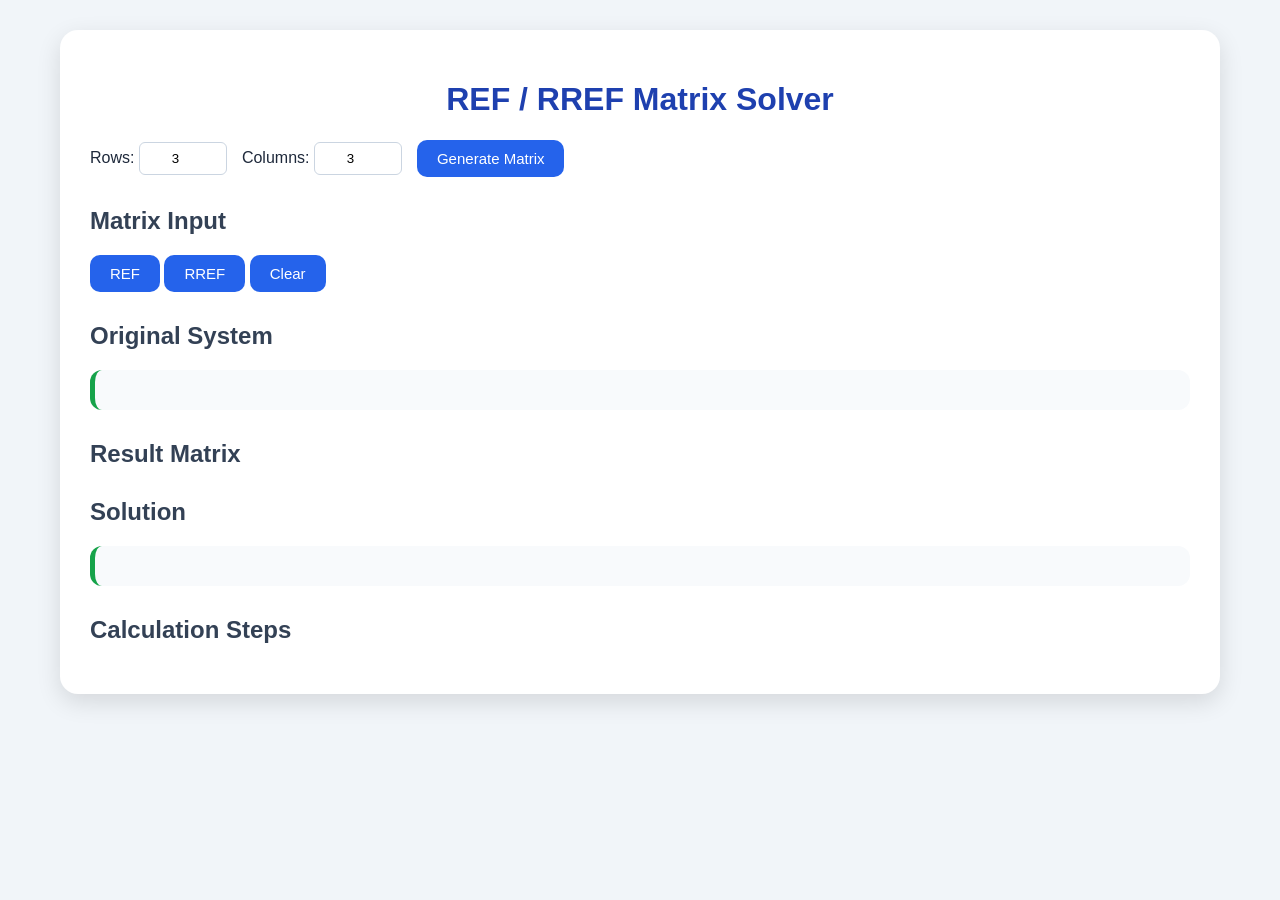
==== assets/index.html @ afebefbd "Initial commit" ====
<!DOCTYPE html>
<html lang="en">

<head>

    <meta charset="UTF-8">

    <meta name="viewport" content="width=device-width, initial-scale=1.0">

    <title>REF RREF Solver</title>

    <link rel="stylesheet" href="style.css">

</head>


<body>


<div class="container">


<h1>REF / RREF Matrix Solver</h1>



<div class="controls">


<label>
Rows:
<input id="rows" type="number" min="1" value="3">
</label>



<label>
Columns:
<input id="cols" type="number" min="1" value="3">
</label>



<button type="button" onclick="createMatrix()">
Generate Matrix
</button>


</div>





<h2>Matrix Input</h2>

<div id="matrixInput"></div>





<div class="buttons">


<button type="button" onclick="solveREF()">
REF
</button>


<button type="button" onclick="solveRREF()">
RREF
</button>


<button type="button" onclick="clearAll()">
Clear
</button>


</div>







<section>

<h2>Original System</h2>

<div id="originalEquations" class="equations"></div>

</section>







<section class="result-box">

<h2>Result Matrix</h2>

<div id="result"></div>

</section>







<section>

<h2>Solution</h2>

<div id="solutionEquations" class="equations"></div>

</section>







<section class="steps-box">

<h2>Calculation Steps</h2>

<div id="steps"></div>

</section>




</div>




<script src="script.js"></script>


</body>

</html>
---- assets/style.css ----
body {

    font-family: Arial, sans-serif;
    background:#f1f5f9;
    color:#1e293b;

}


.container{

    width:90%;
    max-width:1100px;
    margin:30px auto;
    background:white;
    padding:30px;
    border-radius:18px;
    box-shadow:0 8px 25px rgba(0,0,0,0.12);

}



h1{

    text-align:center;
    color:#1e40af;

}



h2{

    margin-top:30px;
    color:#334155;

}




.controls{

    display:flex;
    gap:15px;
    align-items:center;
    flex-wrap:wrap;

}




input{

    width:70px;
    padding:8px;
    border:1px solid #cbd5e1;
    border-radius:6px;
    text-align:center;

}


input:focus{

    outline:none;
    border-color:#2563eb;

}





button{

    padding:10px 20px;
    border:none;
    border-radius:10px;
    background:#2563eb;
    color:white;
    cursor:pointer;
    font-size:15px;

}



button:hover{

    background:#1d4ed8;

}




/* Matrix input */

#matrixInput table,
.matrix-table{

    border-collapse:collapse;
    margin:15px 0;

}


#matrixInput td,
.matrix-table td{

    border:1px solid #cbd5e1;
    padding:10px 15px;
    text-align:center;

}




.cell{

    width:55px;
    height:35px;

}





/* Result Matrix */

.matrix-table td{

    font-size:18px;

}





/* Leading 1 */

.leading-one{

    background:#16a34a;
    color:white;
    font-weight:bold;
    border-radius:6px;

}




/* Zero */

.zero{

    color:#94a3b8;

}




/* Steps */

.step{

    background:#f8fafc;
    border-left:5px solid #2563eb;
    padding:18px;
    margin:15px 0;
    border-radius:12px;

}



.operation{

    color:#2563eb;
    font-weight:bold;
    font-size:18px;

}




/* Equations */

.equations{

    background:#f8fafc;
    padding:20px;
    border-radius:12px;
    font-size:22px;
    line-height:2.2;
    border-left:5px solid #16a34a;

}



.equations sub{

    font-size:14px;

}




/* Mobile */

@media(max-width:600px){


    .container{

        width:95%;
        padding:15px;

    }


    .cell{

        width:40px;

    }


    .matrix-table td{

        padding:8px;

    }


}
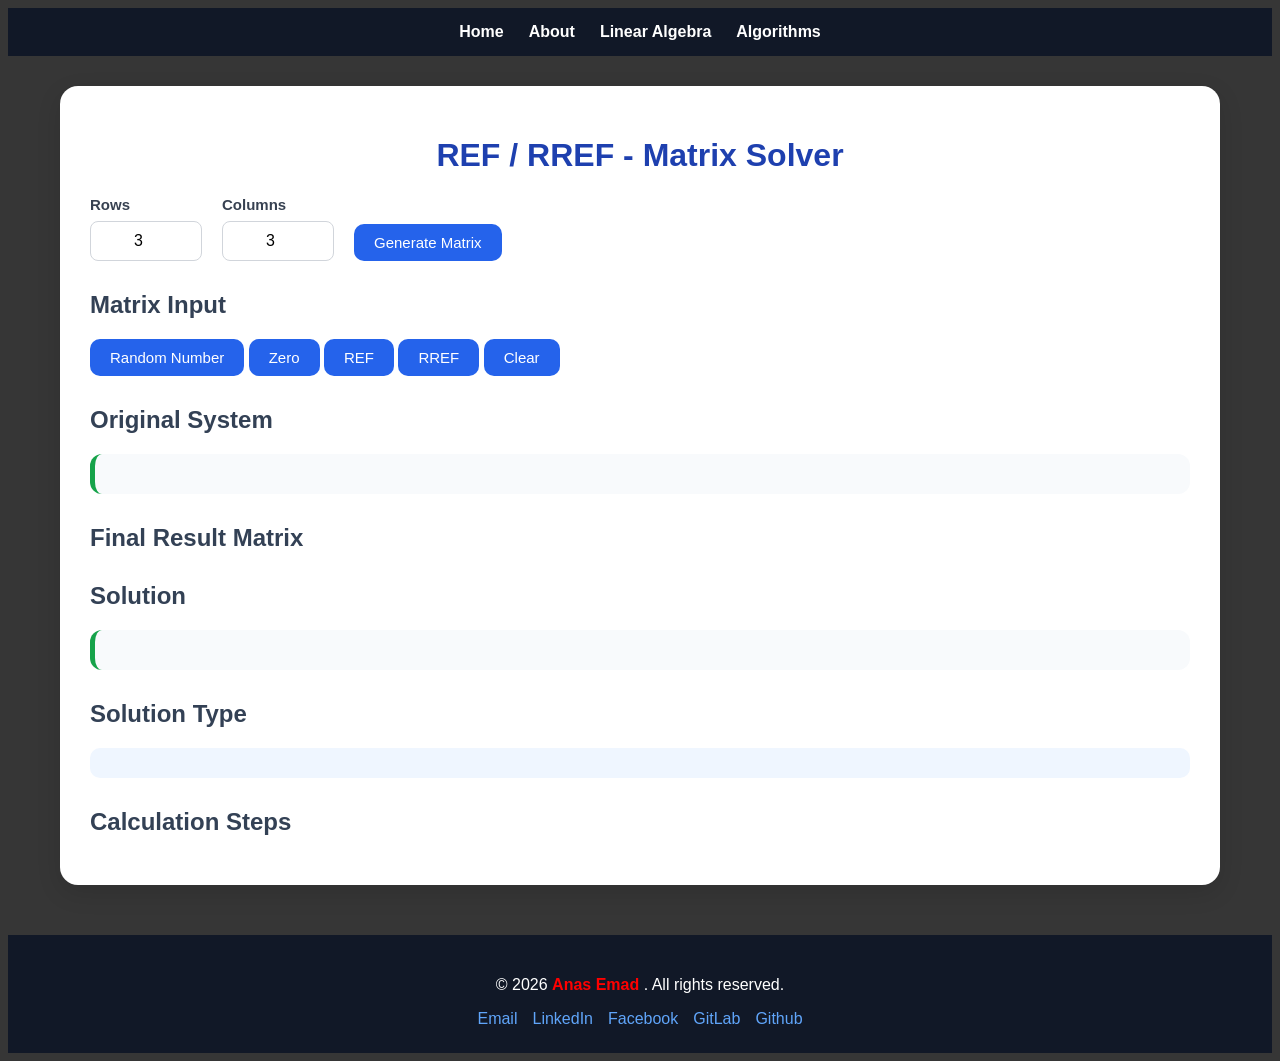
==== commit 5953bc00: "update code" ====
--- a/assets/index.html
+++ b/assets/index.html
@@ -1,152 +1,118 @@
 <!DOCTYPE html>
 <html lang="en">
+<head>
+    <meta charset="UTF-8">
+    <meta name="viewport" content="width=device-width, initial-scale=1.0">
+    <title>Gaussian elimination</title>
+    <link rel="stylesheet" href="style.css">
+</head>
+<body>
+<nav class="navbar">
 
-<head>
+    <a href="index.html">
+        Home
+    </a>
+	<a href="pages/about.html">About</a>
+    <a href="pages/linear-algebra.html">
+        Linear Algebra
+    </a>
+    <a href="pages/algorithms.html">
+        Algorithms
+    </a>
 
-    <meta charset="UTF-8">
+</nav>
 
-    <meta name="viewport" content="width=device-width, initial-scale=1.0">
+	<!-- generate -->
+<div class="container">
+		<h1>REF / RREF - Matrix Solver</h1>
+	<div class="controls">
+		<div class="input-group">
+			<label for="rows">Rows</label>
+			<input id="rows" type="number" min="1" max="10" value="3">
+		</div>
+		<div class="input-group">
+			<label for="cols">Columns</label>
+			<input id="cols" type="number" min="1" max="10" value="3">
+		</div>
 
-    <title>REF RREF Solver</title>
+	<button type="button" onclick="playSound('soundClick'); createMatrix()">
+	Generate Matrix
+	</button>	
+	</div>
 
-    <link rel="stylesheet" href="style.css">
+	<!-- tables input -->
+	<h2>Matrix Input</h2>
+	<div id="matrixInput"></div>
 
-</head>
+	<!-- buttons -->
+	<div class="buttons">
+		<button type="button" onclick="randomMatrix()">
+		Random Number
+		</button>
+		<button type="button" onclick="zeroMatrix()">
+		Zero
+		</button>
+		<button type="button" onclick="playSound('soundCalculate'); solveREF()">
+		REF
+		</button>
+		<button type="button" onclick="playSound('soundCalculate'); solveRREF()">
+		RREF
+		</button>
+		<button type="button" onclick="playSound('soundRemove'); clearAll()">
+		Clear
+		</button>
+	</div>
 
-
-<body>
-
-
-<div class="container">
-
-
-<h1>REF / RREF Matrix Solver</h1>
-
-
-
-<div class="controls">
-
-
-<label>
-Rows:
-<input id="rows" type="number" min="1" value="3">
-</label>
-
-
-
-<label>
-Columns:
-<input id="cols" type="number" min="1" value="3">
-</label>
-
-
-
-<button type="button" onclick="createMatrix()">
-Generate Matrix
-</button>
-
-
+	<!-- Sections -->
+	<section>
+		<h2>Original System</h2>
+		<div id="originalEquations" class="equations"></div>
+	</section>
+	<section class="result-box">
+		<h2>Final Result Matrix</h2>
+		<div id="result"></div>
+	</section>
+	<section>
+		<h2>Solution</h2>
+		<div id="solutionEquations" class="equations"></div>
+	</section>
+	<section>
+		<h2>Solution Type</h2>
+		<div id="solutionType" class="solution-type">
+	</div>
+	</section>
+	<section class="steps-box">
+		<h2>Calculation Steps</h2>
+		<div id="steps"></div>
+	</section>
 </div>
 
+<footer>
+    <p> &copy; 2026 <b style="color:#ff0000"> Anas Emad </b>. All rights reserved. </p>
+    <div class="footer-links">
+        <a href="mailto:anasemadanas1@gmail.com">
+            Email
+        </a>
+        <a href="https://www.linkedin.com/in/eng-anasemad" target="_blank">
+            LinkedIn
+        </a>
+        <a href="https://www.facebook.com/anasemadanas1" target="_blank">
+            Facebook
+        </a>
+        <a href="https://gitlab.com/anasemadanas1" target="_blank">
+            GitLab
+        </a>
+        <a href="https://github.com/anasemadanas" target="_blank">
+            Github
+        </a>		
+    </div>
+</footer>
 
-
-
-
-<h2>Matrix Input</h2>
-
-<div id="matrixInput"></div>
-
-
-
-
-
-<div class="buttons">
-
-
-<button type="button" onclick="solveREF()">
-REF
-</button>
-
-
-<button type="button" onclick="solveRREF()">
-RREF
-</button>
-
-
-<button type="button" onclick="clearAll()">
-Clear
-</button>
-
-
-</div>
-
-
-
-
-
-
-
-<section>
-
-<h2>Original System</h2>
-
-<div id="originalEquations" class="equations"></div>
-
-</section>
-
-
-
-
-
-
-
-<section class="result-box">
-
-<h2>Result Matrix</h2>
-
-<div id="result"></div>
-
-</section>
-
-
-
-
-
-
-
-<section>
-
-<h2>Solution</h2>
-
-<div id="solutionEquations" class="equations"></div>
-
-</section>
-
-
-
-
-
-
-
-<section class="steps-box">
-
-<h2>Calculation Steps</h2>
-
-<div id="steps"></div>
-
-</section>
-
-
-
-
-</div>
-
-
-
+<audio id="soundCalculate" src="assets/sounds/btn-calculate.wav"></audio>
+<audio id="soundClick" src="assets/sounds/btn-click.wav"></audio>
+<audio id="soundRemove" src="assets/sounds/btn-remove.wav"></audio>
+<audio id="soundError" src="assets/sounds/error.wav"></audio>
 
 <script src="script.js"></script>
-
-
 </body>
-
 </html>
--- a/assets/style.css
+++ b/assets/style.css
@@ -1,14 +1,76 @@
+/* General Styles */
 body {
 
     font-family: Arial, sans-serif;
-    background:#f1f5f9;
+    /*background:#f1f5f9;*/
+    background:rgb(54, 54, 54);
     color:#1e293b;
-
-}
-
-
+}
+
+h1{
+    text-align:center;
+    color:#1e40af;
+}
+
+h2{
+    margin-top:30px;
+    color:#334155;
+}
+
+
+button{
+
+    padding:10px 20px;
+    border:none;
+    border-radius:10px;
+    background:#2563eb;
+    color:white;
+    cursor:pointer;
+    font-size:15px;
+
+}
+button:hover{
+
+    background:#1d4ed8;
+
+}
+
+input{
+    width:70px;
+    padding:8px;
+    border:1px solid #e1cbcb;
+    border-radius:6px;
+    text-align:center;
+}
+input:focus{
+
+    outline:none;
+    border-color:#2563eb;
+}
+
+/* Links */
+.navbar a{
+
+    color:white;
+    text-decoration:none;
+    font-weight:bold;
+
+}
+
+.navbar a:hover{
+    color:#60a5fa;
+}
+.navbar{
+
+    display:flex;
+    justify-content:center;
+    gap:25px;
+    padding:15px;
+    background:#111827;
+}
+
+/* generate */
 .container{
-
     width:90%;
     max-width:1100px;
     margin:30px auto;
@@ -16,120 +78,72 @@
     padding:30px;
     border-radius:18px;
     box-shadow:0 8px 25px rgba(0,0,0,0.12);
-
-}
-
-
-
-h1{
-
-    text-align:center;
-    color:#1e40af;
-
-}
-
-
-
-h2{
-
-    margin-top:30px;
-    color:#334155;
-
-}
-
-
-
-
+}
 .controls{
-
-    display:flex;
-    gap:15px;
-    align-items:center;
+    display:flex;
+    align-items:flex-end;
+    gap:20px;
     flex-wrap:wrap;
-
-}
-
-
-
-
-input{
-
-    width:70px;
-    padding:8px;
-    border:1px solid #cbd5e1;
-    border-radius:6px;
-    text-align:center;
-
-}
-
-
-input:focus{
-
+    margin-bottom:25px;
+}
+
+.input-group{
+    display:flex;
+    flex-direction:column;
+    gap:8px;
+}
+.input-group label{
+    font-weight:600;
+    color:#374151;
+    font-size:15px;
+}
+.input-group input{
+    width:90px;
+    padding:10px;
+    border:1px solid #d1d5db;
+    border-radius:8px;
+    font-size:16px;
+    text-align:center;
+    transition:.2s;
+}
+
+.input-group input:focus{
     outline:none;
     border-color:#2563eb;
-
-}
-
-
-
-
-
-button{
-
-    padding:10px 20px;
-    border:none;
-    border-radius:10px;
-    background:#2563eb;
-    color:white;
-    cursor:pointer;
-    font-size:15px;
-
-}
-
-
-
-button:hover{
-
-    background:#1d4ed8;
-
-}
-
-
+    box-shadow:0 0 0 3px rgba(37,99,235,.15);
+}
 
 
 /* Matrix input */
 
 #matrixInput table,
 .matrix-table{
-
     border-collapse:collapse;
     margin:15px 0;
-
-}
-
+}
 
 #matrixInput td,
 .matrix-table td{
-
     border:1px solid #cbd5e1;
     padding:10px 15px;
     text-align:center;
-
-}
-
-
+}
 
 
 .cell{
-
     width:55px;
     height:35px;
 
 }
-
-
-
-
+.cell::placeholder{
+    color:#cbd5e1;
+    opacity:1;
+}
+.augmented{
+
+    border-left:3px solid #2563eb !important;
+
+}
 
 /* Result Matrix */
 
@@ -139,10 +153,6 @@
 
 }
 
-
-
-
-
 /* Leading 1 */
 
 .leading-one{
@@ -154,9 +164,6 @@
 
 }
 
-
-
-
 /* Zero */
 
 .zero{
@@ -164,9 +171,6 @@
     color:#94a3b8;
 
 }
-
-
-
 
 /* Steps */
 
@@ -180,8 +184,6 @@
 
 }
 
-
-
 .operation{
 
     color:#2563eb;
@@ -189,9 +191,6 @@
     font-size:18px;
 
 }
-
-
-
 
 /* Equations */
 
@@ -205,43 +204,93 @@
     border-left:5px solid #16a34a;
 
 }
-
-
-
 .equations sub{
 
     font-size:14px;
 
 }
 
-
-
+.solution-type{
+
+    background:#eff6ff;
+    padding:15px;
+    border-radius:10px;
+    font-size:20px;
+    font-weight:bold;
+    color:#2563eb;
+
+}
 
 /* Mobile */
-
 @media(max-width:600px){
-
-
     .container{
-
         width:95%;
         padding:15px;
 
     }
-
-
     .cell{
-
         width:40px;
-
     }
-
-
     .matrix-table td{
-
         padding:8px;
-
     }
-
+}
+
+/* footer */
+footer{
+
+    margin-top:50px;
+    padding:25px;
+    background:#111827;
+    color:white;
+    text-align:center;
+}
+
+.footer-links{
+
+    display:flex;
+    justify-content:center;
+    flex-wrap:wrap;
+    gap:15px;
+    margin-top:15px;
+}
+
+.footer-links a{
+
+    color:#60a5fa;
+    text-decoration:none;
+    transition:.2s;
+}
+
+.footer-links a:hover{
+
+    color:white;
+    text-decoration:underline;
+}
+
+/* linear-algebra */
+.info-table{
+
+    width:100%;
+    border-collapse:collapse;
+    margin:20px 0;
+
+}
+
+
+.info-table th,
+.info-table td{
+
+    border:1px solid #ddd;
+    padding:12px;
+    text-align:center;
+
+}
+
+
+.info-table th{
+
+    background:#2563eb;
+    color:white;
 
 }
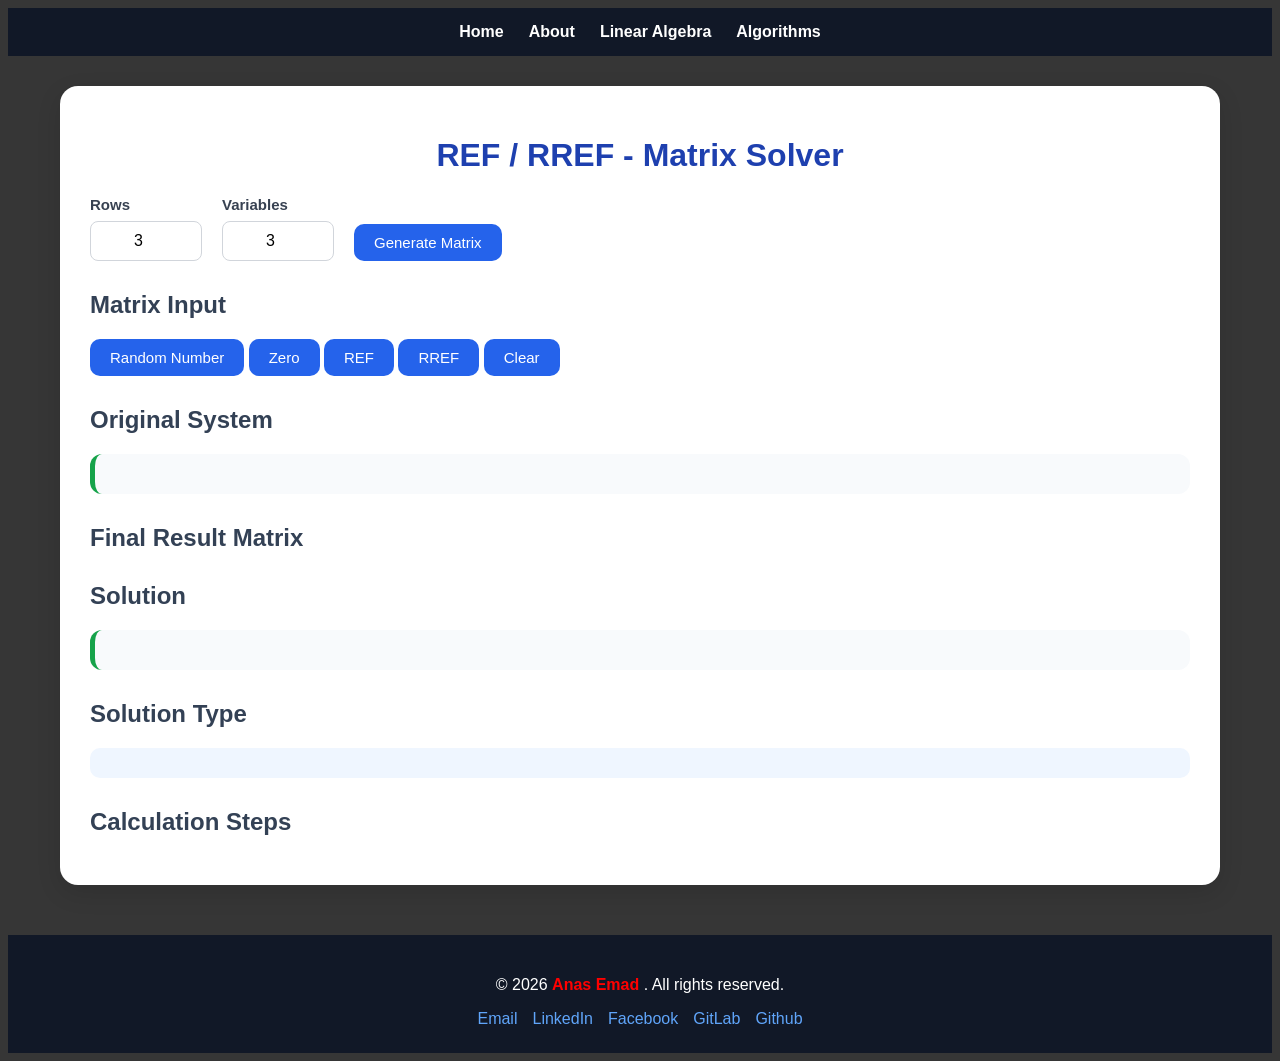
==== commit b41f231e: "update code" ====
--- a/assets/index.html
+++ b/assets/index.html
@@ -31,7 +31,7 @@
 			<input id="rows" type="number" min="1" max="10" value="3">
 		</div>
 		<div class="input-group">
-			<label for="cols">Columns</label>
+			<label for="cols">Variables</label>
 			<input id="cols" type="number" min="1" max="10" value="3">
 		</div>
 
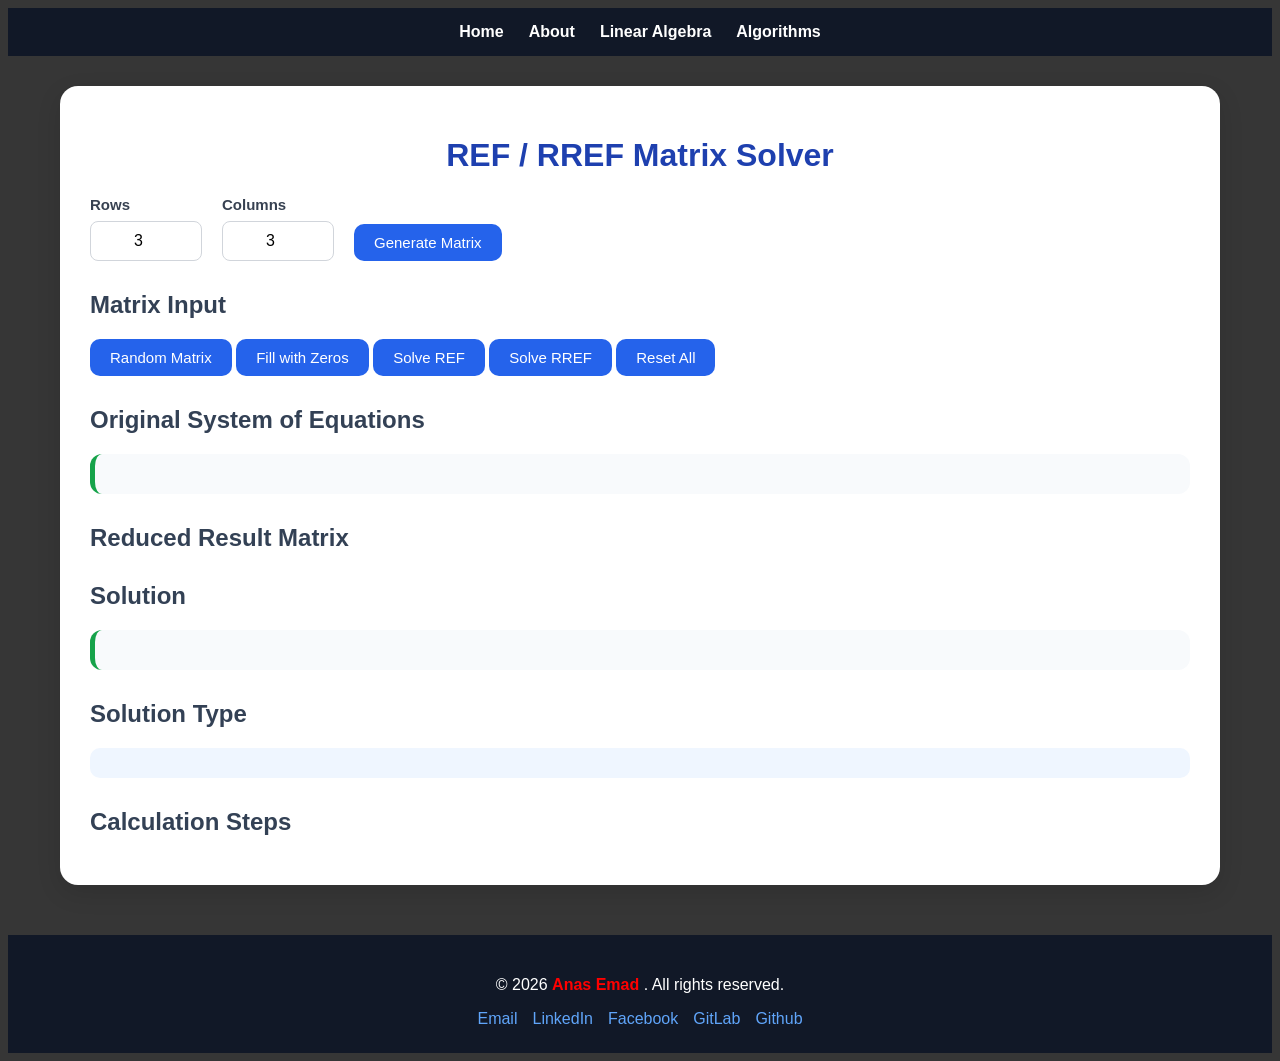
==== commit 74c002bc: "misc" ====
--- a/assets/index.html
+++ b/assets/index.html
@@ -3,7 +3,7 @@
 <head>
     <meta charset="UTF-8">
     <meta name="viewport" content="width=device-width, initial-scale=1.0">
-    <title>Gaussian elimination</title>
+	<title>REF / RREF Matrix Solver | Linear Algebra Education</title>
     <link rel="stylesheet" href="style.css">
 </head>
 <body>
@@ -23,15 +23,15 @@
 </nav>
 
 	<!-- generate -->
-<div class="container">
-		<h1>REF / RREF - Matrix Solver</h1>
+	<div class="container">
+		<h1>REF / RREF Matrix Solver</h1>
 	<div class="controls">
 		<div class="input-group">
 			<label for="rows">Rows</label>
 			<input id="rows" type="number" min="1" max="10" value="3">
 		</div>
 		<div class="input-group">
-			<label for="cols">Variables</label>
+			<label for="cols">Columns</label>
 			<input id="cols" type="number" min="1" max="10" value="3">
 		</div>
 
@@ -47,29 +47,29 @@
 	<!-- buttons -->
 	<div class="buttons">
 		<button type="button" onclick="randomMatrix()">
-		Random Number
+		Random Matrix
 		</button>
 		<button type="button" onclick="zeroMatrix()">
-		Zero
+		Fill with Zeros
 		</button>
 		<button type="button" onclick="playSound('soundCalculate'); solveREF()">
-		REF
+		Solve REF
 		</button>
 		<button type="button" onclick="playSound('soundCalculate'); solveRREF()">
-		RREF
+		Solve RREF
 		</button>
 		<button type="button" onclick="playSound('soundRemove'); clearAll()">
-		Clear
+		Reset All
 		</button>
 	</div>
 
 	<!-- Sections -->
 	<section>
-		<h2>Original System</h2>
+		<h2>Original System of Equations</h2>
 		<div id="originalEquations" class="equations"></div>
 	</section>
 	<section class="result-box">
-		<h2>Final Result Matrix</h2>
+		<h2>Reduced Result Matrix</h2>
 		<div id="result"></div>
 	</section>
 	<section>
@@ -108,10 +108,10 @@
     </div>
 </footer>
 
-<audio id="soundCalculate" src="assets/sounds/btn-calculate.wav"></audio>
-<audio id="soundClick" src="assets/sounds/btn-click.wav"></audio>
-<audio id="soundRemove" src="assets/sounds/btn-remove.wav"></audio>
-<audio id="soundError" src="assets/sounds/error.wav"></audio>
+<audio id="soundCalculate" src="sounds/btn-calculate.wav"></audio>
+<audio id="soundClick" src="sounds/btn-click.wav"></audio>
+<audio id="soundRemove" src="sounds/btn-remove.wav"></audio>
+<audio id="soundError" src="sounds/error.wav"></audio>
 
 <script src="script.js"></script>
 </body>
